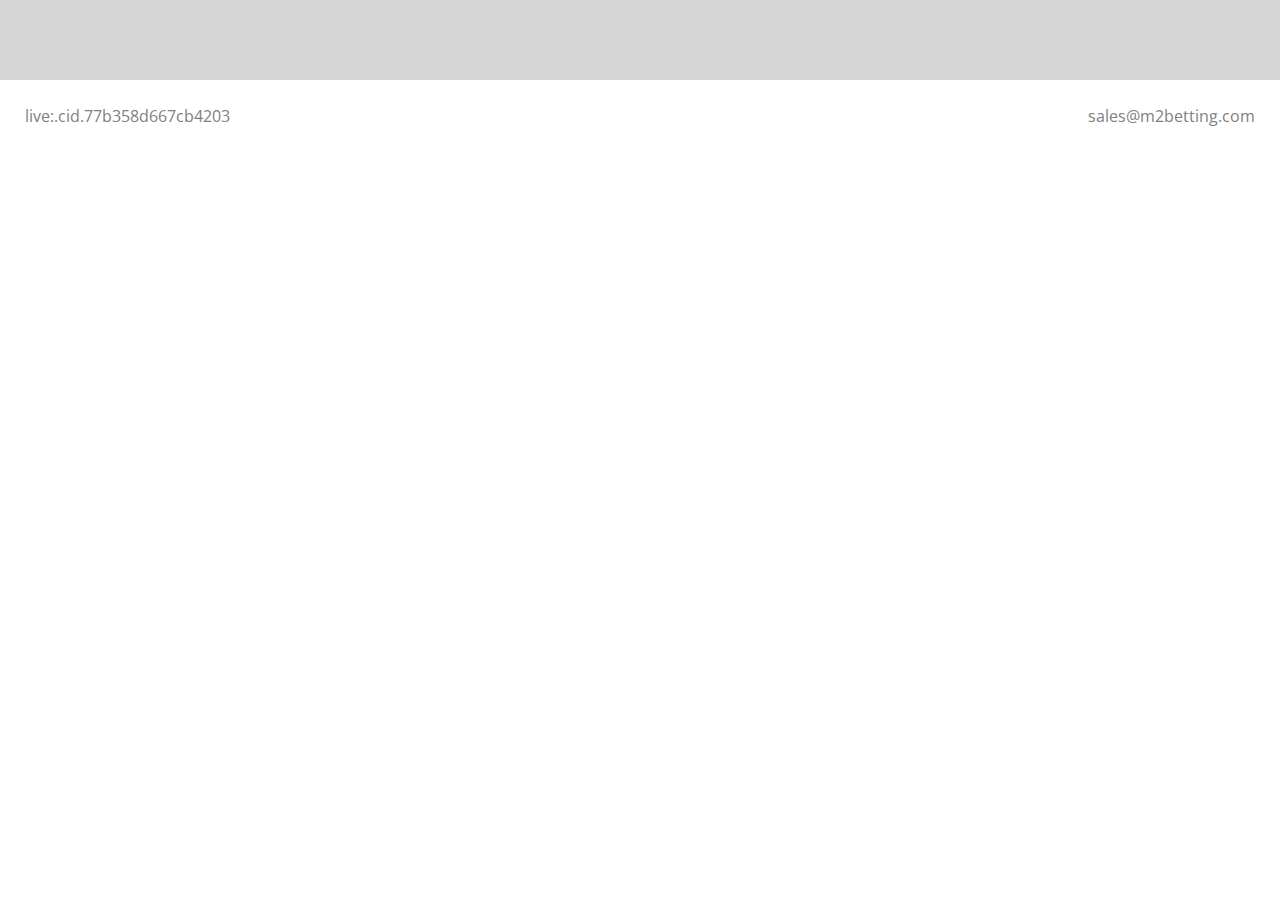
==== contact_us.html @ 8f34607a "Rename contact_us to contact_us.html" ====
<!doctype html>
<html lang="en">
<head>
    <meta charset="UTF-8">
    <meta name="viewport"
          content="width=device-width, user-scalable=no, initial-scale=1.0, maximum-scale=1.0, minimum-scale=1.0">
    <meta http-equiv="X-UA-Compatible" content="ie=edge">
    <meta name="facebook-domain-verification" content="s71kokcmvt88iftlm7kswrb6ncgown" />
    <title>M2Entertainment</title>
    <!-- Google tag (gtag.js) -->
    <script async src="https://www.googletagmanager.com/gtag/js?id=G-WHGDP1F3RT"></script>
    <script>
      window.dataLayer = window.dataLayer || [];
      function gtag(){dataLayer.push(arguments);}
      gtag('js', new Date());

      gtag('config', 'G-WHGDP1F3RT');
    </script>
    <style>
        @import url('https://fonts.googleapis.com/css2?family=Open+Sans:ital,wght@0,300..800;1,300..800&family=Protest+Guerrilla&family=Teko:wght@300..700&display=swap');
        body{
            font-family: "Open Sans", sans-serif;
        }
        #boost-earnings{
            font-size: 2.5rem;
        }
        #join-m2{
            font-size: 1.5rem;
        }
        @media only screen and (max-width: 768px) {
           #boost-earnings{
            font-size: 24px;
          }
            #join-m2{
                font-size: 16px;
            }
            #contact-2{
                display: none;
            }
        }
    </style>
    <script src="https://kit.fontawesome.com/a6c8be30d8.js" crossorigin="anonymous"></script>
    <!-- Meta Pixel Code -->
    <script>
    !function(f,b,e,v,n,t,s)
    {if(f.fbq)return;n=f.fbq=function(){n.callMethod?
    n.callMethod.apply(n,arguments):n.queue.push(arguments)};
    if(!f._fbq)f._fbq=n;n.push=n;n.loaded=!0;n.version='2.0';
    n.queue=[];t=b.createElement(e);t.async=!0;
    t.src=v;s=b.getElementsByTagName(e)[0];
    s.parentNode.insertBefore(t,s)}(window, document,'script',
    'https://connect.facebook.net/en_US/fbevents.js');
    fbq('init', '393252647005054');
    fbq('track', 'PageView');
    </script>
    <noscript><img height="1" width="1" style="display:none"
    src="https://www.facebook.com/tr?id=393252647005054&ev=PageView&noscript=1"
    /></noscript>
    <!-- End Meta Pixel Code -->
    <!-- Google tag (gtag.js) -->
    <script async src="https://www.googletagmanager.com/gtag/js?id=AW-16535126004">
    </script>
    <script>
      window.dataLayer = window.dataLayer || [];
      function gtag(){dataLayer.push(arguments);}
      gtag('js', new Date());

      gtag('config', 'AW-16535126004');
    </script>
</head>
<body style="padding: 0; margin: 0;">
    <div style="background-color: rgba(120, 120, 120, .3); width: 100%; height: 80px">
        <img src="https://kadromilyon.com/static/m2-entLogo.png" style="width: 300px; position: relative; display: inline-block; margin: 15px; margin-top: 25px; float: left" alt="">
        <span style="opacity: 0;">M2Entertainment</span>
    </div>

    
    <div style="padding: 25px; box-sizing: border-box" id="contact-box">
        <div>
            <div onclick="document.location = 'https://join.skype.com/invite/CiMFXyla1u1b'" style="color: gray; float: left">
                <i class="fa-brands fa-skype"></i> live:.cid.77b358d667cb4203
            </div>
            <div onclick="document.location = 'mailto:sales@m2betting.com'" style="color: gray; float: right;">
                <i class="fa-solid fa-envelope"></i> sales@m2betting.com
            </div>
        </div>
      <br>
      <br>
      <iframe style="width: 100%; height: 500px" src="https://kadromilyon.com/contact_m2" frameborder="0"></iframe>
    </div>
    <br>
    <!--Start of Tawk.to Script-->
    <script type="text/javascript">
    var Tawk_API=Tawk_API||{}, Tawk_LoadStart=new Date();
    (function(){
    var s1=document.createElement("script"),s0=document.getElementsByTagName("script")[0];
    s1.async=true;
    s1.src='https://embed.tawk.to/6620e7b6a0c6737bd12d74ad/1hro8i8ft';
    s1.charset='UTF-8';
    s1.setAttribute('crossorigin','*');
    s0.parentNode.insertBefore(s1,s0);
    })();
    </script>
    <!--End of Tawk.to Script-->
</body>
</html>
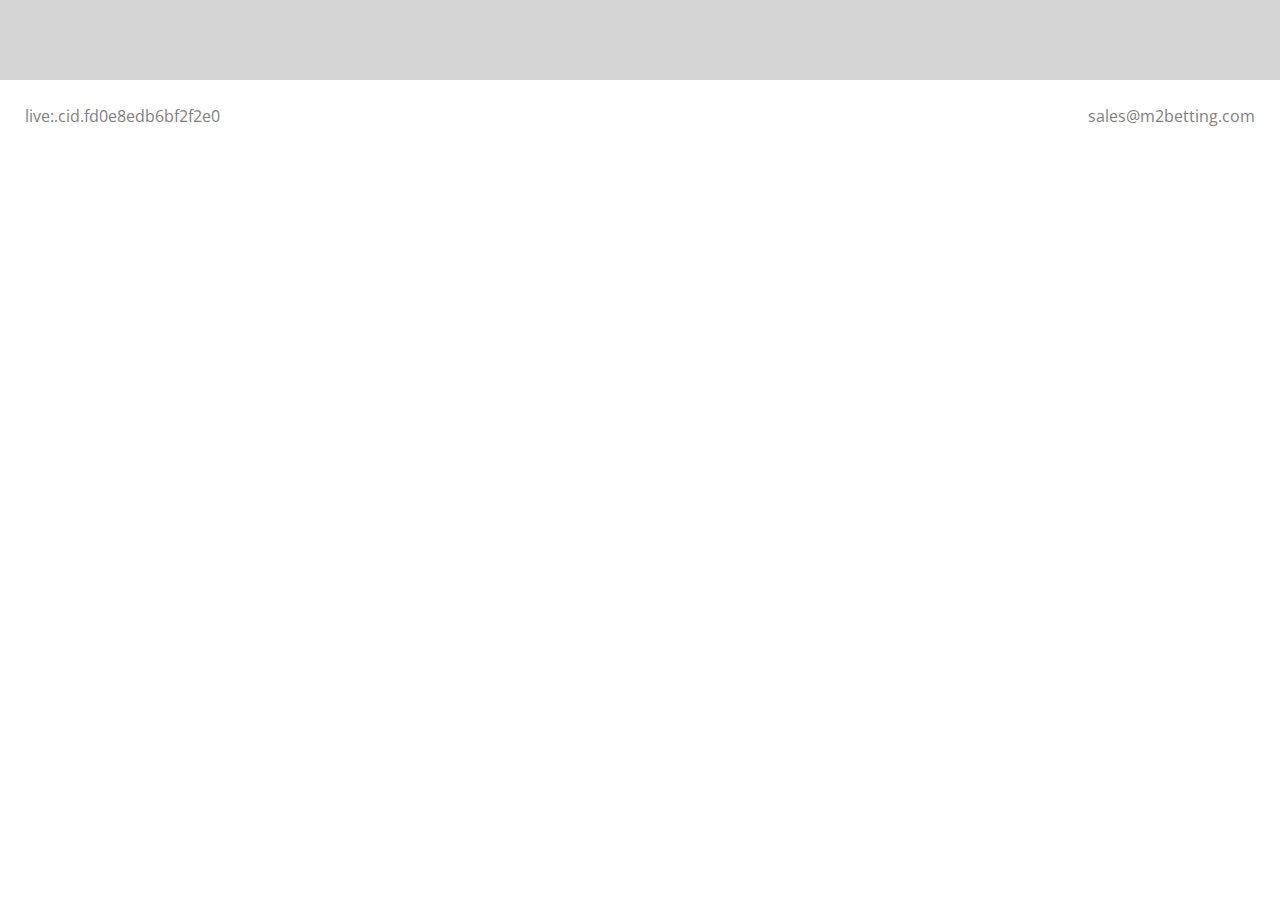
==== commit 16096c78: "Update contact_us.html" ====
--- a/contact_us.html
+++ b/contact_us.html
@@ -77,8 +77,8 @@
     
     <div style="padding: 25px; box-sizing: border-box" id="contact-box">
         <div>
-            <div onclick="document.location = 'https://join.skype.com/invite/CiMFXyla1u1b'" style="color: gray; float: left">
-                <i class="fa-brands fa-skype"></i> live:.cid.77b358d667cb4203
+            <div onclick="document.location = 'https://join.skype.com/invite/Jgwy3PkqVbYr'" style="color: gray; float: left">
+                <i class="fa-brands fa-skype"></i> live:.cid.fd0e8edb6bf2f2e0
             </div>
             <div onclick="document.location = 'mailto:sales@m2betting.com'" style="color: gray; float: right;">
                 <i class="fa-solid fa-envelope"></i> sales@m2betting.com
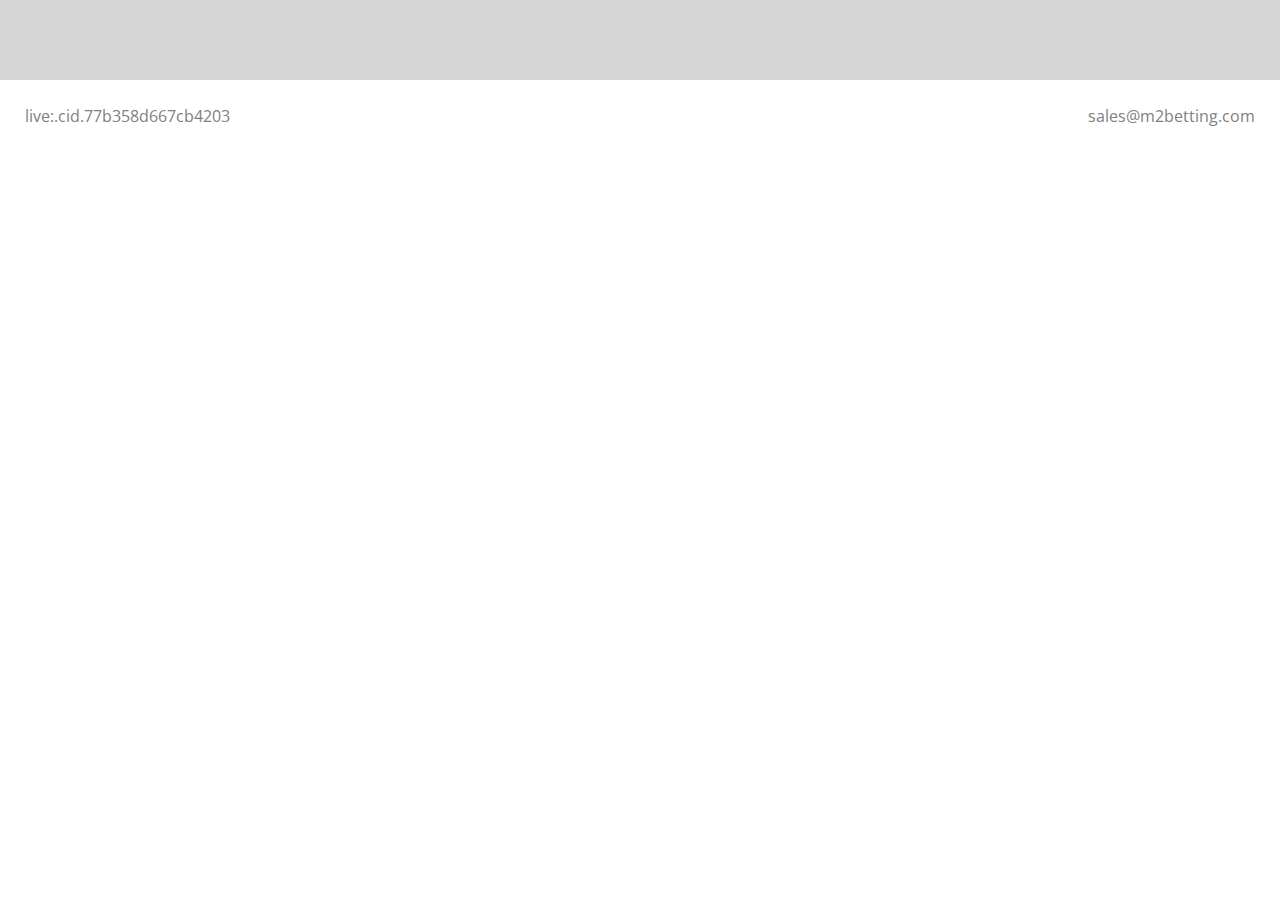
==== commit ce77a2f5: "Update contact_us.html" ====
--- a/contact_us.html
+++ b/contact_us.html
@@ -53,6 +53,16 @@
     fbq('init', '393252647005054');
     fbq('track', 'PageView');
     </script>
+    <script>
+        (function(h,o,t,j,a,r){
+            h.hj=h.hj||function(){(h.hj.q=h.hj.q||[]).push(arguments)};
+            h._hjSettings={hjid:4953803,hjsv:6};
+            a=o.getElementsByTagName('head')[0];
+            r=o.createElement('script');r.async=1;
+            r.src=t+h._hjSettings.hjid+j+h._hjSettings.hjsv;
+            a.appendChild(r);
+        })(window,document,'https://static.hotjar.com/c/hotjar-','.js?sv=');
+    </script>
     <noscript><img height="1" width="1" style="display:none"
     src="https://www.facebook.com/tr?id=393252647005054&ev=PageView&noscript=1"
     /></noscript>
@@ -77,8 +87,8 @@
     
     <div style="padding: 25px; box-sizing: border-box" id="contact-box">
         <div>
-            <div onclick="document.location = 'https://join.skype.com/invite/Jgwy3PkqVbYr'" style="color: gray; float: left">
-                <i class="fa-brands fa-skype"></i> live:.cid.fd0e8edb6bf2f2e0
+            <div onclick="document.location = 'https://join.skype.com/invite/CiMFXyla1u1b'" style="color: gray; float: left">
+                <i class="fa-brands fa-skype"></i> live:.cid.77b358d667cb4203
             </div>
             <div onclick="document.location = 'mailto:sales@m2betting.com'" style="color: gray; float: right;">
                 <i class="fa-solid fa-envelope"></i> sales@m2betting.com
